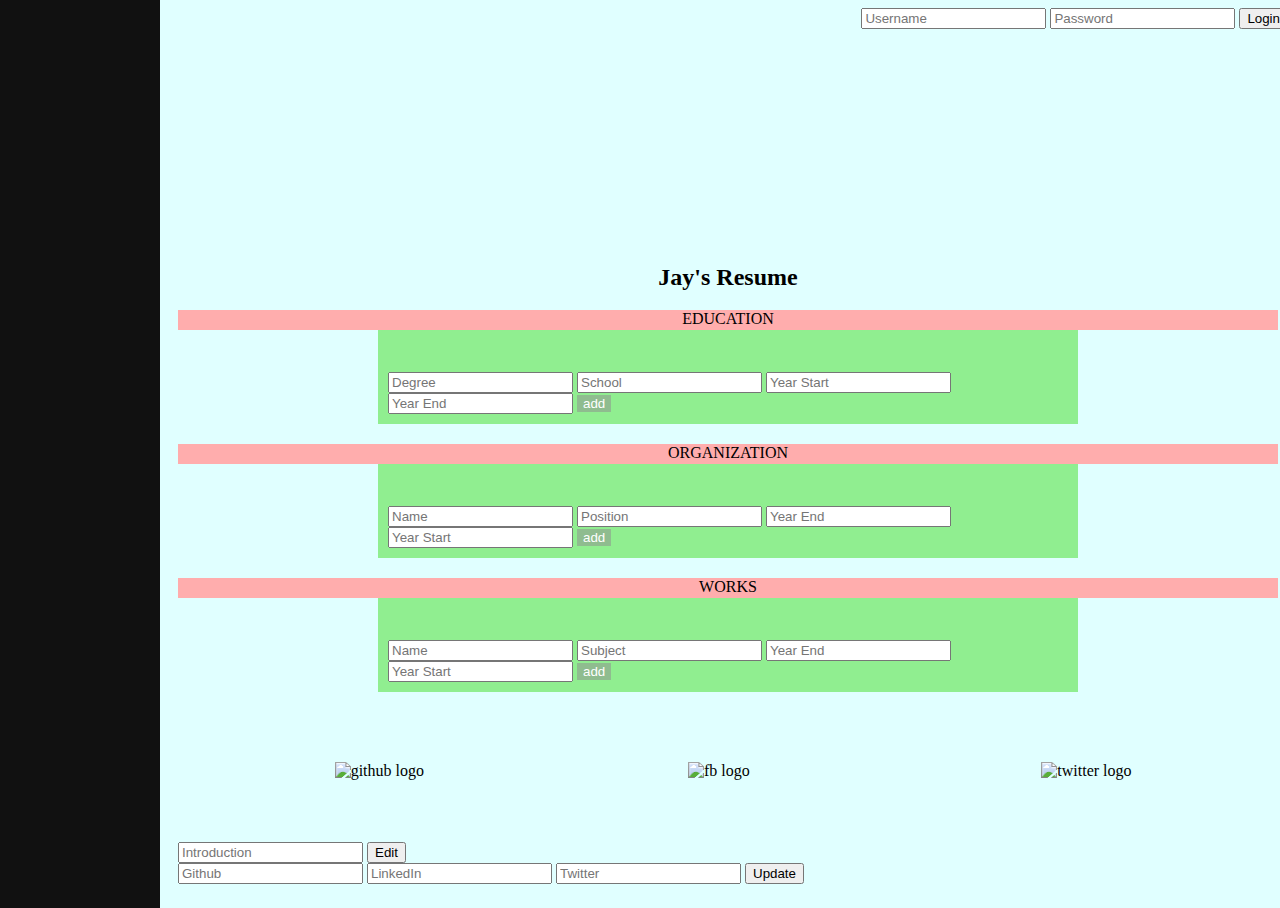
==== edit.html @ 5c1f6b54 "edit file" ====
<!DOCTYPE html>
<html>
    <head>
        <script src="https://code.jquery.com/jquery-3.5.1.min.js"></script>

        <meta content="text/html;charset=utf-8" http-equiv="Content-Type">
        <meta content="utf=8" http-equiv="encoding">

        <style>
            body, html{
            width:100%;
            height:100%;
        
            display:grid;
            background-color: lightcyan;
            }
            
            header{
                width: 100%;
                height: 60px;
                /* background-color: blanchedalmond; */
            }

            div{
                height: 20px;
            }

            /* .container{
            padding:10px;
            background-color: #f5f5f5;

            display: grid;
            grid-template-columns: 1fr 500px 1fr;
            grid-gap: 10px;

            height: 100%;
            } */


            

            #login{
                float: right;
            }

            ul{
                list-style: none;
                padding-left: 0;
            }

            li{
                background-color: plum;
                margin-bottom: 10px;
                padding: 10px;
                list-style-type: none;
                margin-right: 10px;
                margin-left: 10px;
                border-radius: 50px;
            }

            div.education{
                width: 700px;
                height: auto;
                background-color:lightgreen;
                display: grid;
                margin: auto;
            }

            #educ-list li{
                padding-left: 30px;
                width: auto;
                height: auto;
            }

            #addeduc{
                margin: 10px;
            }

            #butteduc{
                background-color: darkseagreen;
                color: white;
                border: none;
            }

            #educ{
                background-color: #ffadad;
                text-align: center;
            }

            div.organization{
                width: 700px;
                height: auto;
                background-color:lightgreen;
                display: grid;
                margin: auto;
            }
            #org-list li{
                padding-left: 30px;
                width: auto;
                height: auto;
            }

            #addorg{
                margin: 10px;
            }

            #org{
                background-color: #ffadad;
                text-align: center;
            }

            #buttorg{
                background-color: darkseagreen;
                color: white;
                border: none;
            }

            div.works{
                width: 700px;
                height: auto;
                background-color:lightgreen;
                display: grid;
                margin: auto;
            }

            #work-list li{
                padding-left: 30px;
                width: auto;
                height: auto;
            }

            #addwork{
                margin: 10px;
            }

            #buttwork{
                background-color: darkseagreen;
                color: white;
                border: none;
            }

            #work{
                background-color: #ffadad;
                text-align: center;
            }

            #introt{
                text-align: center;
                /* align-items: center; */
            }

            #intro{
                width: auto;
                height: auto;
            }

            #oth-list{
                display: flex;
                flex-direction: row;
                justify-content: space-around;
            }

            .features{
                display: flex;
                flex-direction: column;
                padding: 20px;
                /* align-items: center; */
                align-content: space-around;
                /* width: 100%;
                height: 100%; */
            }

            .features figure{
                margin: 10px;
                width: 100%;
                display: flex;
                flex-direction: row;
                /* align-items: center; */
                justify-content: space-around;
            }

            .features figure img{
                width: 100px;
            }

            #main{
                height: 100%;
                width: 70% - 160px;
                margin-left: 170px;
                margin-right: 10px;
            }

            #sidebar{
                height: 100%; /* Full-height: remove this if you want "auto" height */
                width: 160px; /* Set the width of the sidebar */
                position: fixed; /* Fixed Sidebar (stay in place on scroll) */
                z-index: 1; /* Stay on top */
                top: 0; /* Stay at the top */
                left: 0;
                background-color: #111; /* Black */
                overflow-x: hidden; /* Disable horizontal scroll */
                padding-top: 20px;
            }

            #title{
                text-align: center;
            }



        </style>
    </head>
    <body>
        <!-- The core Firebase JS SDK is always required and must be listed first -->
        <script src="https://www.gstatic.com/firebasejs/7.17.1/firebase-app.js"></script>

        <!-- TODO: Add SDKs for Firebase products that you want to use
            https://firebase.google.com/docs/web/setup#available-libraries -->
        <script src="https://www.gstatic.com/firebasejs/7.17.1/firebase-firestore.js"></script>
        <script src="https://www.gstatic.com/firebasejs/7.17.2/firebase-auth.js"></script>

        <header>
            <form id="login">
                <input type="text" id="user" name="user" placeholder="Username">
                <input type="text" id="pass" name="pass" placeholder="Password">
                <button type="button" id="buttlog">Login</button>
            </form>
            
        </header>
        
        <div id="sidebar"></div>

        <div id= main>
            <div id="intro">
                <h2 id="title">Jay's Resume</h2>
            </div>

            <div id="educ">EDUCATION</div>

            <div class="education">
                <ul id="educ-list"></ul>
                <form id="addeduc">
                    <input type="text" id="edegree" name="edegree" placeholder="Degree">
                    <input type="text" id="eschool" name="eschool" placeholder="School">
                    <input type="number" id="eystart" name="eystart" placeholder="Year Start">
                    <input type="number" id="eyend" name="eyend" placeholder="Year End">
                    <button type="button" id="butteduc">add</button>
                </form>
            </div>
    
            <div></div>
            
            <div id="org">ORGANIZATION</div>

            <div class="organization">
                <ul id="org-list"></ul>
                <form id="addorg">
                    <input type="text" id="oname" name="oname" placeholder="Name">
                    <input type="text" id="oposition" name="oposition" placeholder="Position">
                    <input type="number" id="oyend" name="oyend" placeholder="Year End">
                    <input type="number" id="oystart" name="oystart" placeholder="Year Start">
                    <button type="button" id="buttorg">add</button>
                </form>
            </div>
    
            <div></div>
    
            <div id="work">WORKS</div>

            <div class="works">
                <ul id="work-list"></ul>
                <form id="addwork">
                    <input type="text" id="wname" name="wname" placeholder="Name">
                    <input type="text" id="wsubject" name="wsubject" placeholder="Subject">
                    <input type="number" id="wyend" name="wyend" placeholder="Year End">
                    <input type="number" id="wystart" name="wystart" placeholder="Year Start">
                    <button type="button" id="buttwork">add</button>
                </form>
            </div>
    
            <div></div>
    
            <div class="others">
                <div id="introt"></div> 
                <section class="features">
                    <figure>
                        <img src="https://bitemycoin.com/wp-content/uploads/2018/06/GitHub-Logo.png" alt="github logo"> <!--<width="50px" height="50px"-->
                        <img src="https://d2v9ipibika81v.cloudfront.net/uploads/sites/261/2017/01/facebook-logo-3.png" alt="fb logo">
                        <img src="https://pmcdeadline2.files.wordpress.com/2016/09/twitter-logo.jpg" alt="twitter logo">
                    </figure>
                </section>
                <ul id="oth-list"></ul>
                <form id="editintro">
                    <input type="text" id="intro" name="intro" placeholder="Introduction">
                    <button type="button" id="buttintro">Edit</button>
                </form>
                <form id="editlink">
                    <input type="text" id="gitt" name="gitt" placeholder="Github">
                    <input type="text" id="linkt" name="linkt" placeholder="LinkedIn">
                    <input type="text" id="twitt" name="twitt" placeholder="Twitter">
                    <button type="button" id="buttlink">Update</button>
                </form>
            </div>
        </div>
        <script src="script.js"></script>

    </body>
</html>
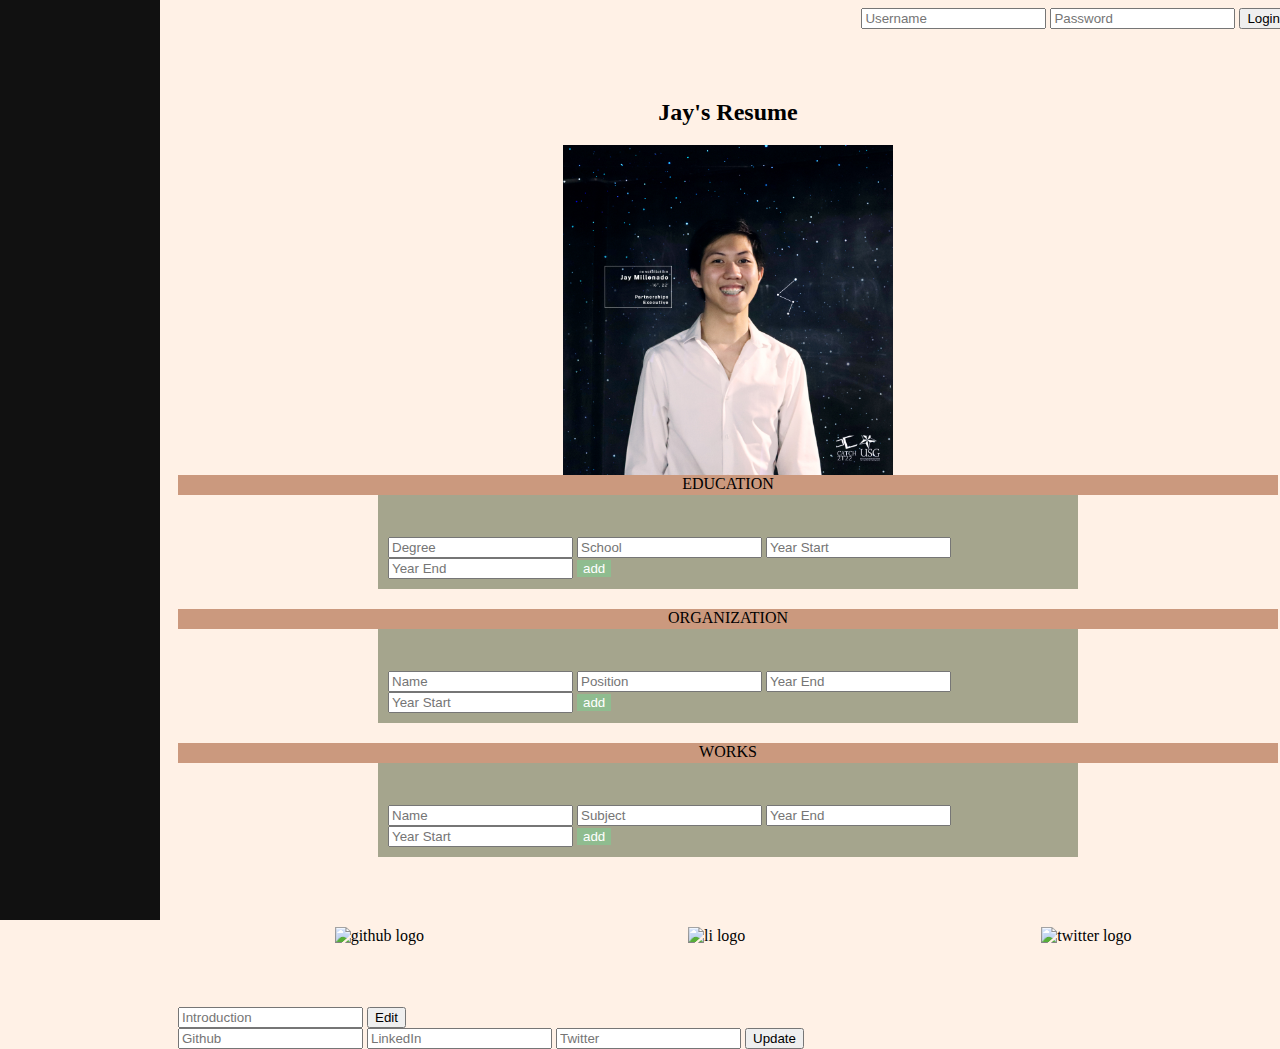
==== commit 5ecdd6a3: "fixed" ====
--- a/edit.html
+++ b/edit.html
@@ -6,209 +6,8 @@
         <meta content="text/html;charset=utf-8" http-equiv="Content-Type">
         <meta content="utf=8" http-equiv="encoding">
 
-        <style>
-            body, html{
-            width:100%;
-            height:100%;
+        <link rel="stylesheet" href="styles.css">
         
-            display:grid;
-            background-color: lightcyan;
-            }
-            
-            header{
-                width: 100%;
-                height: 60px;
-                /* background-color: blanchedalmond; */
-            }
-
-            div{
-                height: 20px;
-            }
-
-            /* .container{
-            padding:10px;
-            background-color: #f5f5f5;
-
-            display: grid;
-            grid-template-columns: 1fr 500px 1fr;
-            grid-gap: 10px;
-
-            height: 100%;
-            } */
-
-
-            
-
-            #login{
-                float: right;
-            }
-
-            ul{
-                list-style: none;
-                padding-left: 0;
-            }
-
-            li{
-                background-color: plum;
-                margin-bottom: 10px;
-                padding: 10px;
-                list-style-type: none;
-                margin-right: 10px;
-                margin-left: 10px;
-                border-radius: 50px;
-            }
-
-            div.education{
-                width: 700px;
-                height: auto;
-                background-color:lightgreen;
-                display: grid;
-                margin: auto;
-            }
-
-            #educ-list li{
-                padding-left: 30px;
-                width: auto;
-                height: auto;
-            }
-
-            #addeduc{
-                margin: 10px;
-            }
-
-            #butteduc{
-                background-color: darkseagreen;
-                color: white;
-                border: none;
-            }
-
-            #educ{
-                background-color: #ffadad;
-                text-align: center;
-            }
-
-            div.organization{
-                width: 700px;
-                height: auto;
-                background-color:lightgreen;
-                display: grid;
-                margin: auto;
-            }
-            #org-list li{
-                padding-left: 30px;
-                width: auto;
-                height: auto;
-            }
-
-            #addorg{
-                margin: 10px;
-            }
-
-            #org{
-                background-color: #ffadad;
-                text-align: center;
-            }
-
-            #buttorg{
-                background-color: darkseagreen;
-                color: white;
-                border: none;
-            }
-
-            div.works{
-                width: 700px;
-                height: auto;
-                background-color:lightgreen;
-                display: grid;
-                margin: auto;
-            }
-
-            #work-list li{
-                padding-left: 30px;
-                width: auto;
-                height: auto;
-            }
-
-            #addwork{
-                margin: 10px;
-            }
-
-            #buttwork{
-                background-color: darkseagreen;
-                color: white;
-                border: none;
-            }
-
-            #work{
-                background-color: #ffadad;
-                text-align: center;
-            }
-
-            #introt{
-                text-align: center;
-                /* align-items: center; */
-            }
-
-            #intro{
-                width: auto;
-                height: auto;
-            }
-
-            #oth-list{
-                display: flex;
-                flex-direction: row;
-                justify-content: space-around;
-            }
-
-            .features{
-                display: flex;
-                flex-direction: column;
-                padding: 20px;
-                /* align-items: center; */
-                align-content: space-around;
-                /* width: 100%;
-                height: 100%; */
-            }
-
-            .features figure{
-                margin: 10px;
-                width: 100%;
-                display: flex;
-                flex-direction: row;
-                /* align-items: center; */
-                justify-content: space-around;
-            }
-
-            .features figure img{
-                width: 100px;
-            }
-
-            #main{
-                height: 100%;
-                width: 70% - 160px;
-                margin-left: 170px;
-                margin-right: 10px;
-            }
-
-            #sidebar{
-                height: 100%; /* Full-height: remove this if you want "auto" height */
-                width: 160px; /* Set the width of the sidebar */
-                position: fixed; /* Fixed Sidebar (stay in place on scroll) */
-                z-index: 1; /* Stay on top */
-                top: 0; /* Stay at the top */
-                left: 0;
-                background-color: #111; /* Black */
-                overflow-x: hidden; /* Disable horizontal scroll */
-                padding-top: 20px;
-            }
-
-            #title{
-                text-align: center;
-            }
-
-
-
-        </style>
     </head>
     <body>
         <!-- The core Firebase JS SDK is always required and must be listed first -->
@@ -233,6 +32,7 @@
         <div id= main>
             <div id="intro">
                 <h2 id="title">Jay's Resume</h2>
+                <img src="me.jpg" class="pic">
             </div>
 
             <div id="educ">EDUCATION</div>
@@ -285,8 +85,8 @@
                 <section class="features">
                     <figure>
                         <img src="https://bitemycoin.com/wp-content/uploads/2018/06/GitHub-Logo.png" alt="github logo"> <!--<width="50px" height="50px"-->
-                        <img src="https://d2v9ipibika81v.cloudfront.net/uploads/sites/261/2017/01/facebook-logo-3.png" alt="fb logo">
-                        <img src="https://pmcdeadline2.files.wordpress.com/2016/09/twitter-logo.jpg" alt="twitter logo">
+                        <img src="https://cdn.freelogovectors.net/wp-content/uploads/2020/01/linkedin-logo.png" alt="li logo">
+                        <img src="https://assets.stickpng.com/thumbs/580b57fcd9996e24bc43c53e.png" alt="twitter logo">
                     </figure>
                 </section>
                 <ul id="oth-list"></ul>
--- a/styles.css
+++ b/styles.css
@@ -0,0 +1,205 @@
+body, html{
+    width:100%;
+    height:100%;
+
+    display:grid;
+    background-color: #fff1e6;
+    }
+    
+    header{
+        width: 100%;
+        height: 60px;
+        /* background-color: blanchedalmond; */
+    }
+
+    div{
+        height: 20px;
+    }
+
+    /* .container{
+    padding:10px;
+    background-color: #f5f5f5;
+
+    display: grid;
+    grid-template-columns: 1fr 500px 1fr;
+    grid-gap: 10px;
+
+    height: 100%;
+    } */
+
+
+    
+
+    #login{
+        float: right;
+    }
+
+    ul{
+        list-style: none;
+        padding-left: 0;
+    }
+
+    li{
+        background-color: #f0efeb;
+        margin-bottom: 10px;
+        padding: 10px;
+        list-style-type: none;
+        margin-right: 10px;
+        margin-left: 10px;
+        border-radius: 50px;
+    }
+
+    div.education{
+        width: 700px;
+        height: auto;
+        background-color:#a5a58d;
+        display: grid;
+        margin: auto;
+    }
+
+    #educ-list li{
+        padding-left: 30px;
+        width: auto;
+        height: auto;
+    }
+
+    #addeduc{
+        margin: 10px;
+    }
+
+    #butteduc{
+        background-color: darkseagreen;
+        color: white;
+        border: none;
+    }
+
+    #educ{
+        background-color: #cb997e;
+        text-align: center;
+    }
+
+    div.organization{
+        width: 700px;
+        height: auto;
+        background-color:#a5a58d;
+        display: grid;
+        margin: auto;
+    }
+    #org-list li{
+        padding-left: 30px;
+        width: auto;
+        height: auto;
+    }
+
+    #addorg{
+        margin: 10px;
+    }
+
+    #org{
+        background-color: #cb997e;
+        text-align: center;
+    }
+
+    #buttorg{
+        background-color: darkseagreen;
+        color: white;
+        border: none;
+    }
+
+    div.works{
+        width: 700px;
+        height: auto;
+        background-color:#a5a58d;
+        display: grid;
+        margin: auto;
+    }
+
+    #work-list li{
+        padding-left: 30px;
+        width: auto;
+        height: auto;
+    }
+
+    #addwork{
+        margin: 10px;
+    }
+
+    #buttwork{
+        background-color: darkseagreen;
+        color: white;
+        border: none;
+    }
+
+    #work{
+        background-color: #cb997e;
+        text-align: center;
+    }
+
+    #introt{
+        text-align: center;
+        /* align-items: center; */
+    }
+
+    #intro{
+        width: auto;
+        height: auto;
+    }
+
+    #oth-list{
+        display: flex;
+        flex-direction: row;
+        justify-content: space-around;
+    }
+
+    .features{
+        display: flex;
+        flex-direction: column;
+        padding: 20px;
+        /* align-items: center; */
+        align-content: space-around;
+        /* width: 100%;
+        height: 100%; */
+    }
+
+    .features figure{
+        margin: 10px;
+        width: 100%;
+        display: flex;
+        flex-direction: row;
+        /* align-items: center; */
+        justify-content: space-around;
+    }
+
+    .features figure img{
+        width: 100px;
+    }
+
+    #main{
+        height: 100%;
+        width: 70% - 160px;
+        margin-left: 170px;
+        margin-right: 10px;
+    }
+
+    #sidebar{
+        height: 100%; /* Full-height: remove this if you want "auto" height */
+        width: 160px; /* Set the width of the sidebar */
+        position: fixed; /* Fixed Sidebar (stay in place on scroll) */
+        z-index: 1; /* Stay on top */
+        top: 0; /* Stay at the top */
+        left: 0;
+        background-color: #111; /* Black */
+        overflow-x: hidden; /* Disable horizontal scroll */
+        padding-top: 20px;
+    }
+
+    #title{
+        text-align: center;
+    }
+
+    .pic {
+        display: block;
+        margin-left: auto;
+        margin-right: auto;
+        width: 30%;
+      }